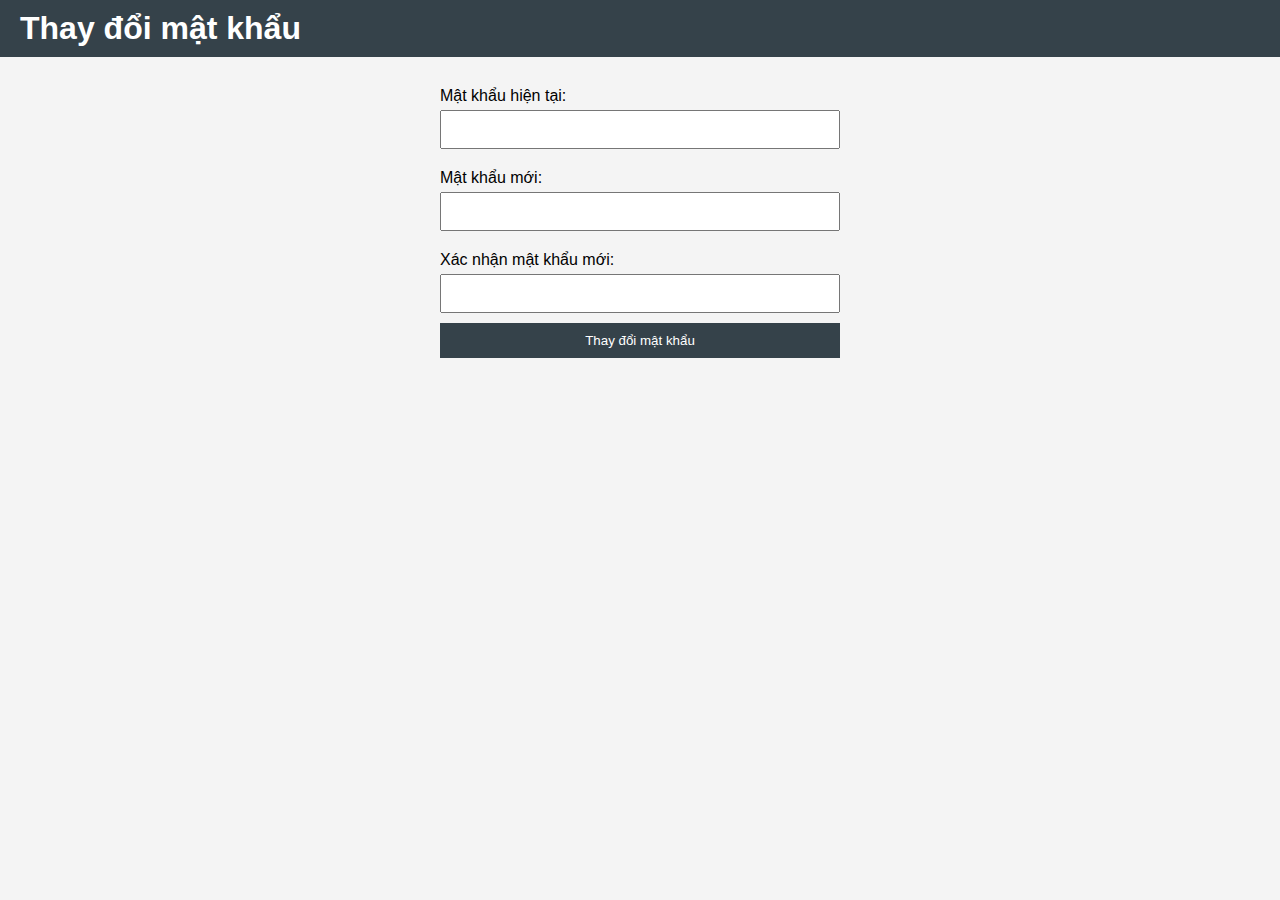
==== change_password.html @ 746810a6 "upload code" ====
<!DOCTYPE html>
<html lang="vi">
<head>
    <meta charset="UTF-8">
    <meta name="viewport" content="width=device-width, initial-scale=1.0">
    <link rel="stylesheet" href="style.css">
    <title>Thay đổi mật khẩu</title>
</head>
<body>
    <header>
        <h1>Thay đổi mật khẩu</h1>
    </header>
    <main>
        <form action="change_password.php" method="POST">
            <label for="current_password">Mật khẩu hiện tại:</label>
            <input type="password" id="current_password" name="current_password" required>
            <label for="new_password">Mật khẩu mới:</label>
            <input type="password" id="new_password" name="new_password" required>
            <label for="confirm_password">Xác nhận mật khẩu mới:</label>
            <input type="password" id="confirm_password" name="confirm_password" required>
            <button type="submit">Thay đổi mật khẩu</button>
        </form>
    </main>
</body>
</html>
---- style.css ----
body {
    font-family: Arial, sans-serif;
    margin: 0;
    padding: 0;
    background-color: #f4f4f4;
}

header {
    background: #35424a;
    color: #ffffff;
    padding: 10px 20px;
}

header h1 {
    margin: 0;
}

nav {
    display: flex;
    justify-content: space-between;
    align-items: center;
}

.home-link-container {
    flex-grow: 1; /* Chiếm không gian còn lại */
    display: flex;
    justify-content: center; /* Căn giữa */
}

.home-link {
    color: white; /* Đổi màu chữ thành trắng */
    text-decoration: none;
    padding: 10px;
}

.home-link:hover {
    text-decoration: underline; /* Thêm hiệu ứng khi di chuột */
}

.auth-buttons {
    display: flex;
    gap: 10px; /* Khoảng cách giữa các nút */
}

.auth-buttons a {
    background: #ffffff;
    color: #35424a;
    padding: 10px 15px;
    border-radius: 5px;
    text-decoration: none;
}

.auth-buttons a:hover {
    background-color: #ddd;
}

#userMenu {
    display: flex;
    align-items: center;
    cursor: pointer;
}

.arrow {
    margin-left: 5px;
}

.dropdown-content {
    display: none;
    position: absolute;
    background-color: #f9f9f9;
    box-shadow: 0px 8px 16px 0px rgba(0,0,0,0.2);
    z-index: 1;
}

#userMenu:hover .dropdown-content {
    display: block;
}

.dropdown-content a {
    color: black;
    padding: 12px 16px;
    text-decoration: none;
    display: block;
}

.dropdown-content a:hover {
    background-color: #f1f1f1;
}

main {
    padding: 20px;
}

form {
    display: flex;
    flex-direction: column;
    max-width: 400px;
    margin: auto;
}

form label {
    margin: 10px 0 5px;
}

form input, form textarea {
    padding: 10px;
    margin-bottom: 10px;
}

button {
    padding: 10px;
    background: #35424a;
    color: #ffffff;
    border: none;
    cursor: pointer;
}

button:hover {
    background: #45a049;
}

#chartContainer {
    max-width: 600px;
    margin: auto;
}

#eventsList {
    margin-top: 20px;
}
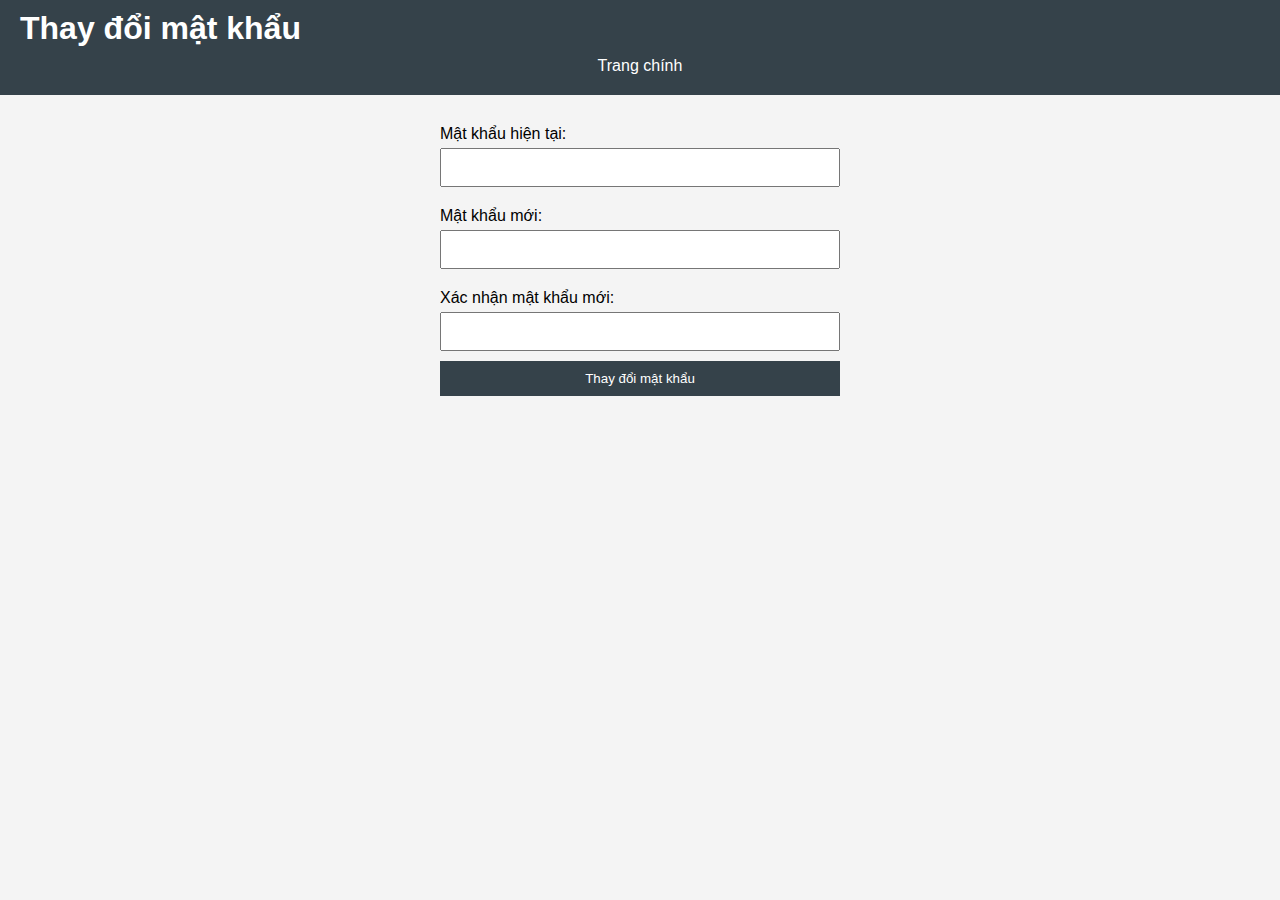
==== commit 27a47e39: "fix css" ====
--- a/change_password.html
+++ b/change_password.html
@@ -9,6 +9,11 @@
 <body>
     <header>
         <h1>Thay đổi mật khẩu</h1>
+        <nav>
+            <div class="home-link-container">
+                <a id="homeLink" href="index.html" class="home-link">Trang chính</a>
+            </div>
+        </nav>
     </header>
     <main>
         <form action="change_password.php" method="POST">
